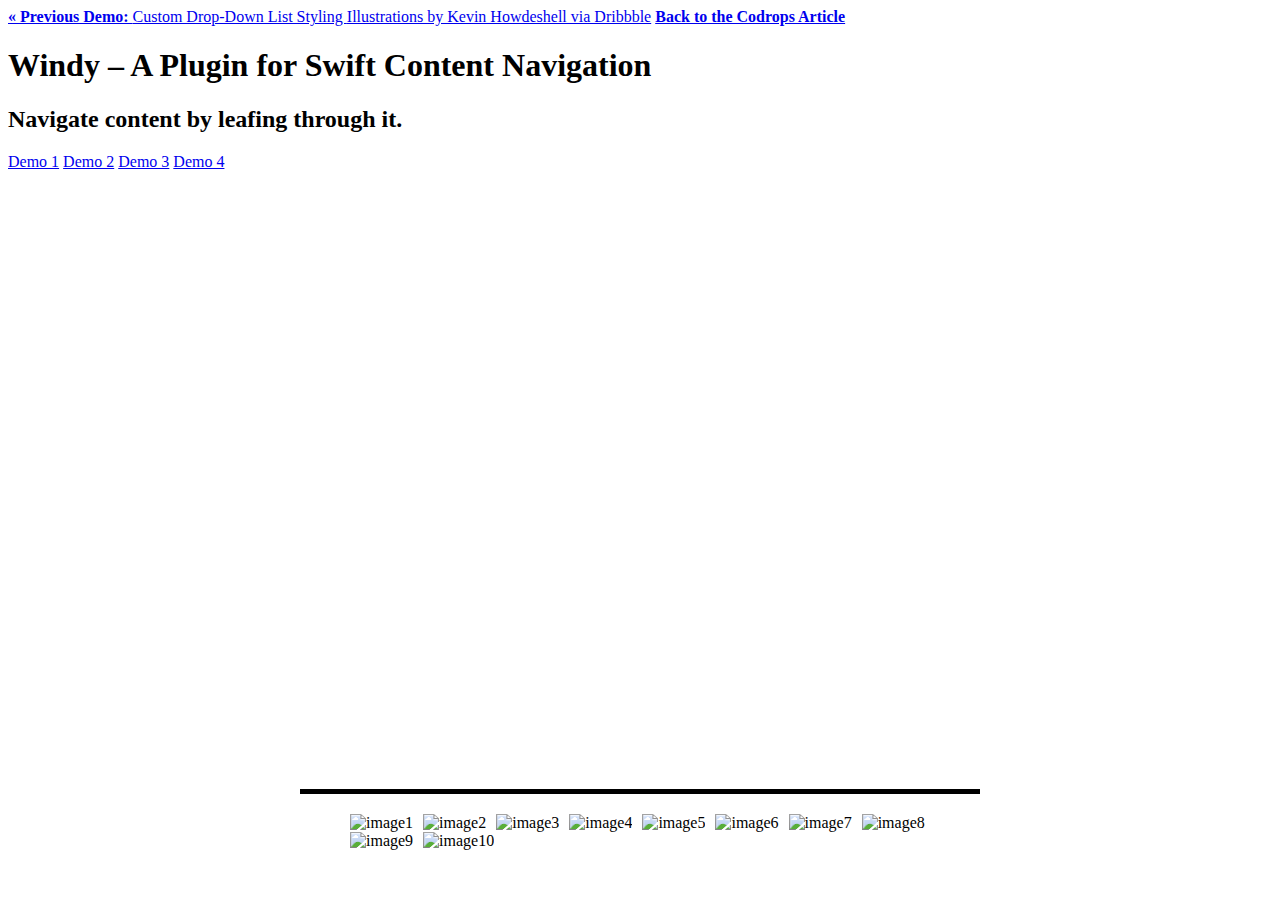
==== index4.html @ 5310b226 "Merge f47f24a47515821455af49d3f17f4fd4871a4375 into 47a13bc6ec999dfa432de6639e4efef55a8c2e6f" ====
<!DOCTYPE html>
<html lang="en">
    <head>
        <meta charset="UTF-8" />
        <meta http-equiv="X-UA-Compatible" content="IE=edge,chrome=1"> 
        <title></title>
        <meta name="viewport" content="width=device-width, initial-scale=1.0"> 
        <meta name="description" content="" />
        <meta name="keywords" content="" />
        <meta name="author" content="Codrops" />
        <link rel="shortcut icon" href="../favicon.ico"> 
        <link href='http://fonts.googleapis.com/css?family=Open+Sans+Condensed:700,300' rel='stylesheet' type='text/css' />
        <link rel="stylesheet" type="text/css" href="css/windy.css" />
        <link rel="stylesheet" type="text/css" href="css/demo.css" />
        <link rel="stylesheet" type="text/css" href="css/style4.css" />
        <script type="text/javascript" src="js/modernizr.custom.79639.js"></script>
        <noscript><link rel="stylesheet" type="text/css" href="css/noJS.css" /></noscript>
    </head>
    <body>
        
        <div class="container">
        
            <!-- Codrops top bar -->
            <div class="codrops-top">
                <a href="http://tympanus.net/Tutorials/CustomDropDownListStyling/">
                    <strong>&laquo; Previous Demo: </strong>Custom Drop-Down List Styling
                </a>
                <span class="right">
                    <a href="http://dribbble.com/kevinhowdeshell">Illustrations by Kevin Howdeshell via Dribbble</a>
                    <a href="http://tympanus.net/codrops/?p=11220">
                        <strong>Back to the Codrops Article</strong>
                    </a>
                </span>
            </div><!--/ Codrops top bar -->
            
            <header class="codrops-header">
            
                <h1><strong>Windy</strong> &ndash; A Plugin for Swift Content Navigation</h1>
                <h2>Navigate content by leafing through it.</h2>
                
                <nav class="codrops-demos">
                    <a href="index.html">Demo 1</a>
                    <a href="index2.html">Demo 2</a>
                    <a href="index3.html">Demo 3</a>
                    <a class="current-demo" href="index4.html">Demo 4</a>
                </nav>
                
            </header>
            
            <div class="one bio">
                <ul id="wi-el" class="wi-container">
                    <li class="active">
                        <img src="images/demo2/1.jpg" alt="image1" class="next_image"/>
                        <div class="bio_text">
                            <p>Lorem Ipsum is simply dummy text of the printing and typesetting industry. Lorem Ipsum has been the industry's standard dummy text ever since the 1500s, when an unknown printer took a galley of type and scrambled it to make a type specimen book. It has survived not only five centuries, but also the leap into electronic typesetting, remaining essentially unchanged. It was popularised in the 1960s with the release of Letraset sheets containing Lorem Ipsum passages, and more recently with desktop publishing software like Aldus PageMaker including versions of Lorem Ipsum.</p>
                        </div>
                    </li>
                    <li>
                        <img src="images/demo2/2.jpg" alt="image2" class="next_image"/>
                        <div class="bio_text">
                            <p>Lorem Ipsum is simply dummy text of the printing and typesetting industry. Lorem Ipsum has been the industry's standard dummy text ever since the 1500s, when an unknown printer took a galley of type and scrambled it to make a type specimen book. It has survived not only five centuries, but also the leap into electronic typesetting, remaining essentially unchanged. It was popularised in the 1960s with the release of Letraset sheets containing Lorem Ipsum passages, and more recently with desktop publishing software like Aldus PageMaker including versions of Lorem Ipsum.</p>
                        </div>
                    </li>
                    <li>
                        <img src="images/demo2/3.jpg" alt="image3" class="next_image"/>
                        <div class="bio_text">
                            <p>Lorem Ipsum is simply dummy text of the printing and typesetting industry. Lorem Ipsum has been the industry's standard dummy text ever since the 1500s, when an unknown printer took a galley of type and scrambled it to make a type specimen book. It has survived not only five centuries, but also the leap into electronic typesetting, remaining essentially unchanged. It was popularised in the 1960s with the release of Letraset sheets containing Lorem Ipsum passages, and more recently with desktop publishing software like Aldus PageMaker including versions of Lorem Ipsum.</p>
                        </div>
                    </li>
                    <li>
                        <img src="images/demo2/4.jpg" alt="image4" class="next_image"/>
                        <div class="bio_text">
                            <p>Lorem Ipsum is simply dummy text of the printing and typesetting industry. Lorem Ipsum has been the industry's standard dummy text ever since the 1500s, when an unknown printer took a galley of type and scrambled it to make a type specimen book. It has survived not only five centuries, but also the leap into electronic typesetting, remaining essentially unchanged. It was popularised in the 1960s with the release of Letraset sheets containing Lorem Ipsum passages, and more recently with desktop publishing software like Aldus PageMaker including versions of Lorem Ipsum.</p>
                        </div>
                    </li>
                    <li>
                        <img src="images/demo2/5.jpg" alt="image5" class="next_image"/>
                        <div class="bio_text">
                            <p>Lorem Ipsum is simply dummy text of the printing and typesetting industry. Lorem Ipsum has been the industry's standard dummy text ever since the 1500s, when an unknown printer took a galley of type and scrambled it to make a type specimen book. It has survived not only five centuries, but also the leap into electronic typesetting, remaining essentially unchanged. It was popularised in the 1960s with the release of Letraset sheets containing Lorem Ipsum passages, and more recently with desktop publishing software like Aldus PageMaker including versions of Lorem Ipsum.</p>
                        </div>
                    </li>
                    <li>
                        <img src="images/demo2/6.jpg" alt="image6" class="next_image"/>
                        <div class="bio_text">
                            <p>Lorem Ipsum is simply dummy text of the printing and typesetting industry. Lorem Ipsum has been the industry's standard dummy text ever since the 1500s, when an unknown printer took a galley of type and scrambled it to make a type specimen book. It has survived not only five centuries, but also the leap into electronic typesetting, remaining essentially unchanged. It was popularised in the 1960s with the release of Letraset sheets containing Lorem Ipsum passages, and more recently with desktop publishing software like Aldus PageMaker including versions of Lorem Ipsum.</p>
                        </div>
                    </li>
                    <li>
                        <img src="images/demo2/7.jpg" alt="image7" class="next_image"/>
                        <div class="bio_text">
                            <p>Lorem Ipsum is simply dummy text of the printing and typesetting industry. Lorem Ipsum has been the industry's standard dummy text ever since the 1500s, when an unknown printer took a galley of type and scrambled it to make a type specimen book. It has survived not only five centuries, but also the leap into electronic typesetting, remaining essentially unchanged. It was popularised in the 1960s with the release of Letraset sheets containing Lorem Ipsum passages, and more recently with desktop publishing software like Aldus PageMaker including versions of Lorem Ipsum.</p>
                        </div>
                    </li>
                    <li>
                        <img src="images/demo2/8.jpg" alt="image8" class="next_image"/>
                        <div class="bio_text">
                            <p>Lorem Ipsum is simply dummy text of the printing and typesetting industry. Lorem Ipsum has been the industry's standard dummy text ever since the 1500s, when an unknown printer took a galley of type and scrambled it to make a type specimen book. It has survived not only five centuries, but also the leap into electronic typesetting, remaining essentially unchanged. It was popularised in the 1960s with the release of Letraset sheets containing Lorem Ipsum passages, and more recently with desktop publishing software like Aldus PageMaker including versions of Lorem Ipsum.</p>
                        </div>
                    </li>
                    <li>
                        <img src="images/demo2/9.jpg" alt="image9" class="next_image"/>
                        <div class="bio_text">
                            <p>Lorem Ipsum is simply dummy text of the printing and typesetting industry. Lorem Ipsum has been the industry's standard dummy text ever since the 1500s, when an unknown printer took a galley of type and scrambled it to make a type specimen book. It has survived not only five centuries, but also the leap into electronic typesetting, remaining essentially unchanged. It was popularised in the 1960s with the release of Letraset sheets containing Lorem Ipsum passages, and more recently with desktop publishing software like Aldus PageMaker including versions of Lorem Ipsum.</p>
                        </div>
                    </li>
                    <li>
                        <img src="images/demo2/10.JPG" alt="image10" class="next_image"/>
                        <div class="bio_text">
                            <p>Lorem Ipsum is simply dummy text of the printing and typesetting industry. Lorem Ipsum has been the industry's standard dummy text ever since the 1500s, when an unknown printer took a galley of type and scrambled it to make a type specimen book. It has survived not only five centuries, but also the leap into electronic typesetting, remaining essentially unchanged. It was popularised in the 1960s with the release of Letraset sheets containing Lorem Ipsum passages, and more recently with desktop publishing software like Aldus PageMaker including versions of Lorem Ipsum.</p>
                        </div>
                    </li>
                </ul>
                <ul class="bio_thumbnails">
                    <li>
                        <img src="images/demo2/1.jpg" alt="image1"/>
                    </li>
                    <li>
                        <img src="images/demo2/2.jpg" alt="image2"/>
                    </li>
                    <li>
                        <img src="images/demo2/3.jpg" alt="image3"/>
                    </li>
                    <li>
                        <img src="images/demo2/4.jpg" alt="image4"/>
                    </li>
                    <li>
                        <img src="images/demo2/5.jpg" alt="image5"/>
                    </li>
                    <li>
                        <img src="images/demo2/6.jpg" alt="image6"/>
                    </li>
                    <li>
                        <img src="images/demo2/7.jpg" alt="image7"/>
                    </li>
                    <li>
                        <img src="images/demo2/8.jpg" alt="image8"/>
                    </li>
                    <li>
                        <img src="images/demo2/9.jpg" alt="image9"/>
                    </li>
                    <li>
                        <img src="images/demo2/10.JPG" alt="image10"/>
                    </li>
                </ul>
            </div>
        </div>
        <script type="text/javascript" src="http://ajax.googleapis.com/ajax/libs/jquery/1.8.2/jquery.min.js"></script>
        <script type="text/javascript" src="js/jquery-ui-1.8.23.custom.min.js"></script>
        <script type="text/javascript" src="js/jquery.windy.js"></script>
        <script type="text/javascript"> 
                $(function() {
                    var $el = $('#wi-el'),
                        windy = $el.windy( {
                            // rotation and translation boundaries for the items transitions
                            boundaries : {
                                rotateX : { min : 40 , max : 90 },
                                rotateY : { min : -15 , max : 45 },
                                rotateZ : { min : -10 , max : 10 },
                                translateX : { min : -400 , max : 400 },
                                translateY : { min : -400 , max : 400 },
                                translateZ : { min : 350 , max : 550 }
                            }
                        } ),
                        allownavnext = false,
                        allownavprev = false;

                    $( '.next_image' ).on( 'mousedown', function( event ) {

                        allownavnext = true;
                        navnext();
                    
                    } ).on( 'mouseup mouseleave', function( event ) {

                        allownavnext = false;
                    
                    } );

                    $("ul.bio_thumbnails li").click(function() {
                        $("ul#wi-el li").removeClass('active');
                        var clicked_thumb = $("ul.bio_thumbnails li").index(this);
                        windy.navigate( clicked_thumb );
                    });

                    function navnext() {
                        if( allownavnext ) {
                            windy.next();
                            setTimeout( function() {    
                                navnext();
                            }, 150 );
                        }
                    }
                });
        </script>
    </body>
</html>
---- css/style4.css ----
ul#wi-el {
    width: 640px;
    margin:0 auto;
    position: relative;
    height: 618px;
    margin-bottom: 20px;
    border-bottom: 5px solid #000;
}
ul#wi-el li {
    position: absolute;
    top: 0px;
    display: none;
    background-color: #fff;
}
ul#wi-el img {
    float: left;
    margin-right: 20px;
    margin-bottom: 10px;
}
ul#wi-el p {
    float: left;
    width: 230px;
}
ul#wi-el .bio_text {
    width: 280px;
    height: 500px;
    float: right;
}
ul#wi-el .bio_text p {
    float: left;
    width: 48%;
    margin-right: 5px;
}
ul.wi-container li.wi-move {
    pointer-events: none;
    -webkit-transition: -webkit-transform 600ms ease, opacity 600ms ease, left 600ms ease, top 600ms ease;
    -moz-transition: -moz-transform 600ms ease, opacity 600ms ease, left 600ms ease, top 600ms ease;
    -o-transition: -o-transform 600ms ease, opacity 600ms ease, left 600ms ease, top 600ms ease;
    -ms-transition: -ms-transform 600ms ease, opacity 600ms ease, left 600ms ease, top 600ms ease;
    transition: transform 600ms ease, opacity 600ms ease, left 600ms ease, top 600ms ease;
}
ul.bio_thumbnails {
    width: 620px;
    margin:0 auto;
}
ul.bio_thumbnails li {
    list-style: none;
    float: left;
    margin-right: 10px;
}
ul.bio_thumbnails img {
    width: 100px;
    height: 100px;
}
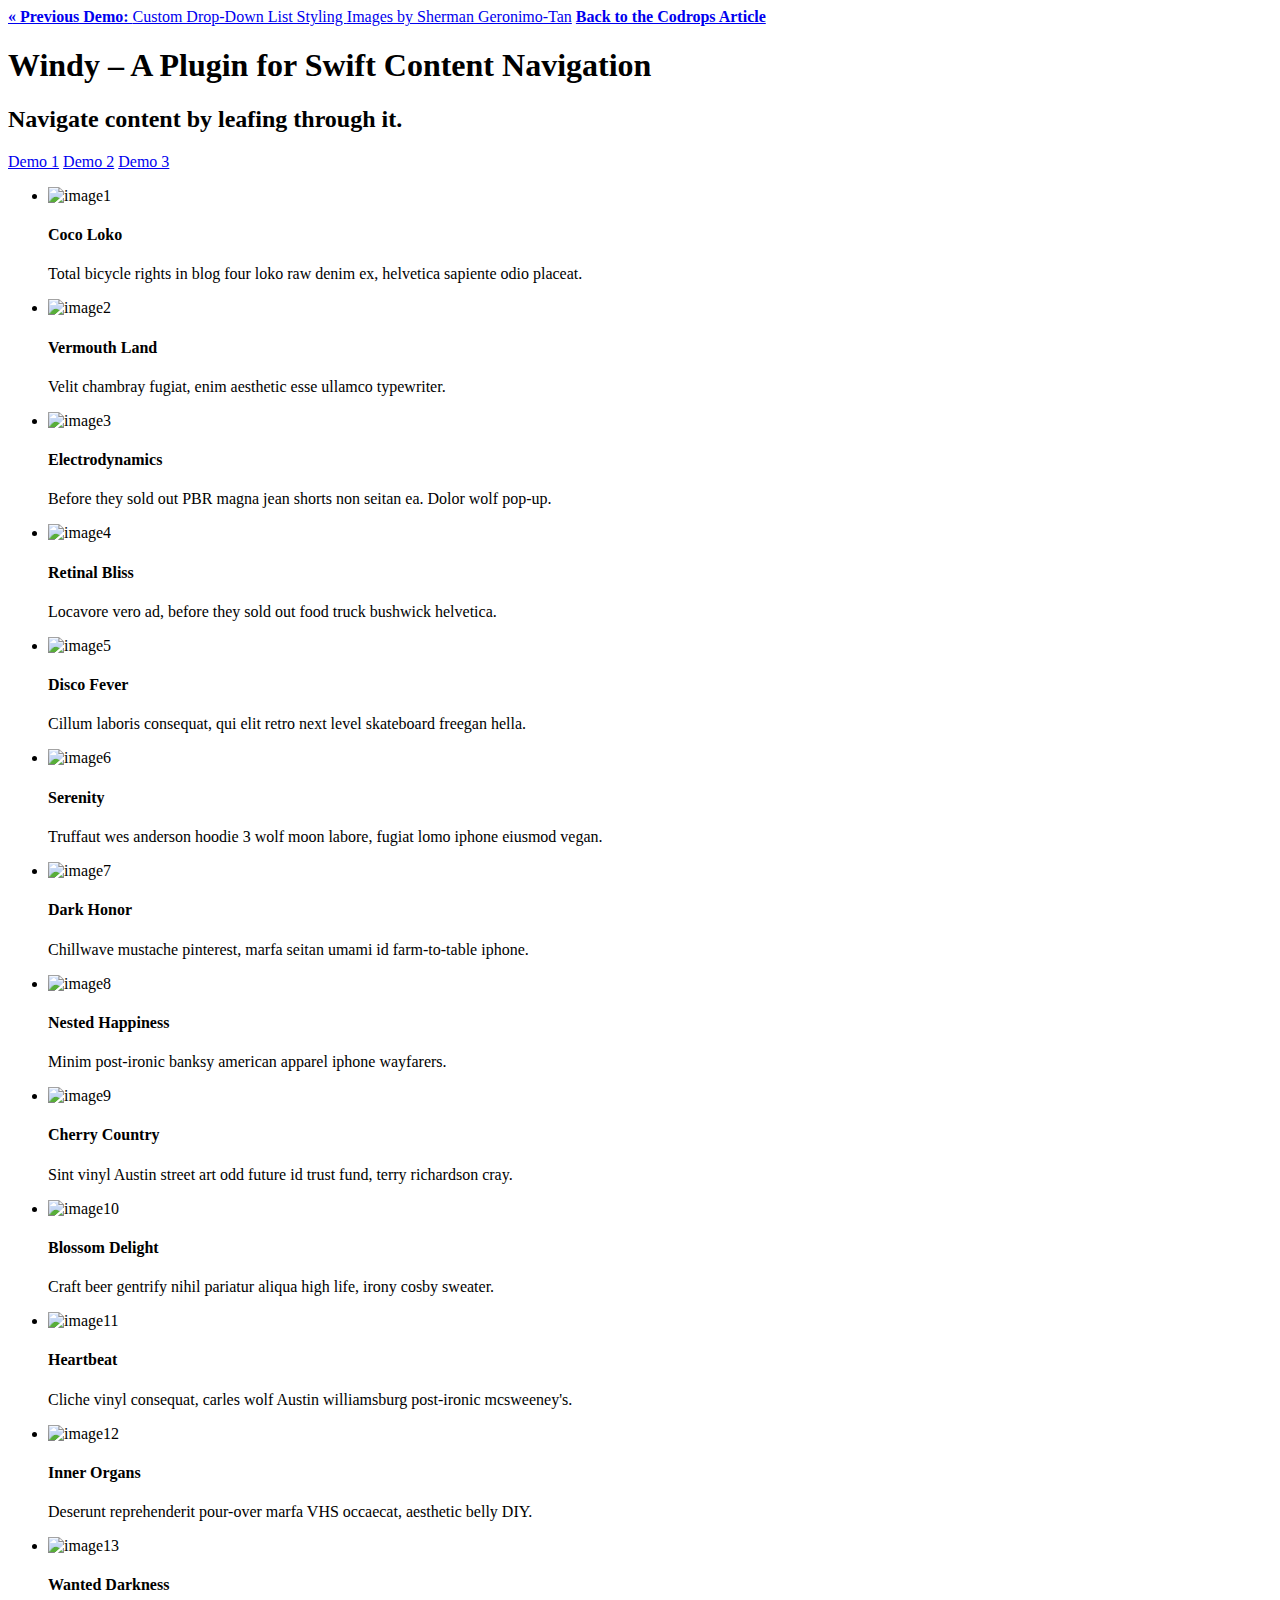
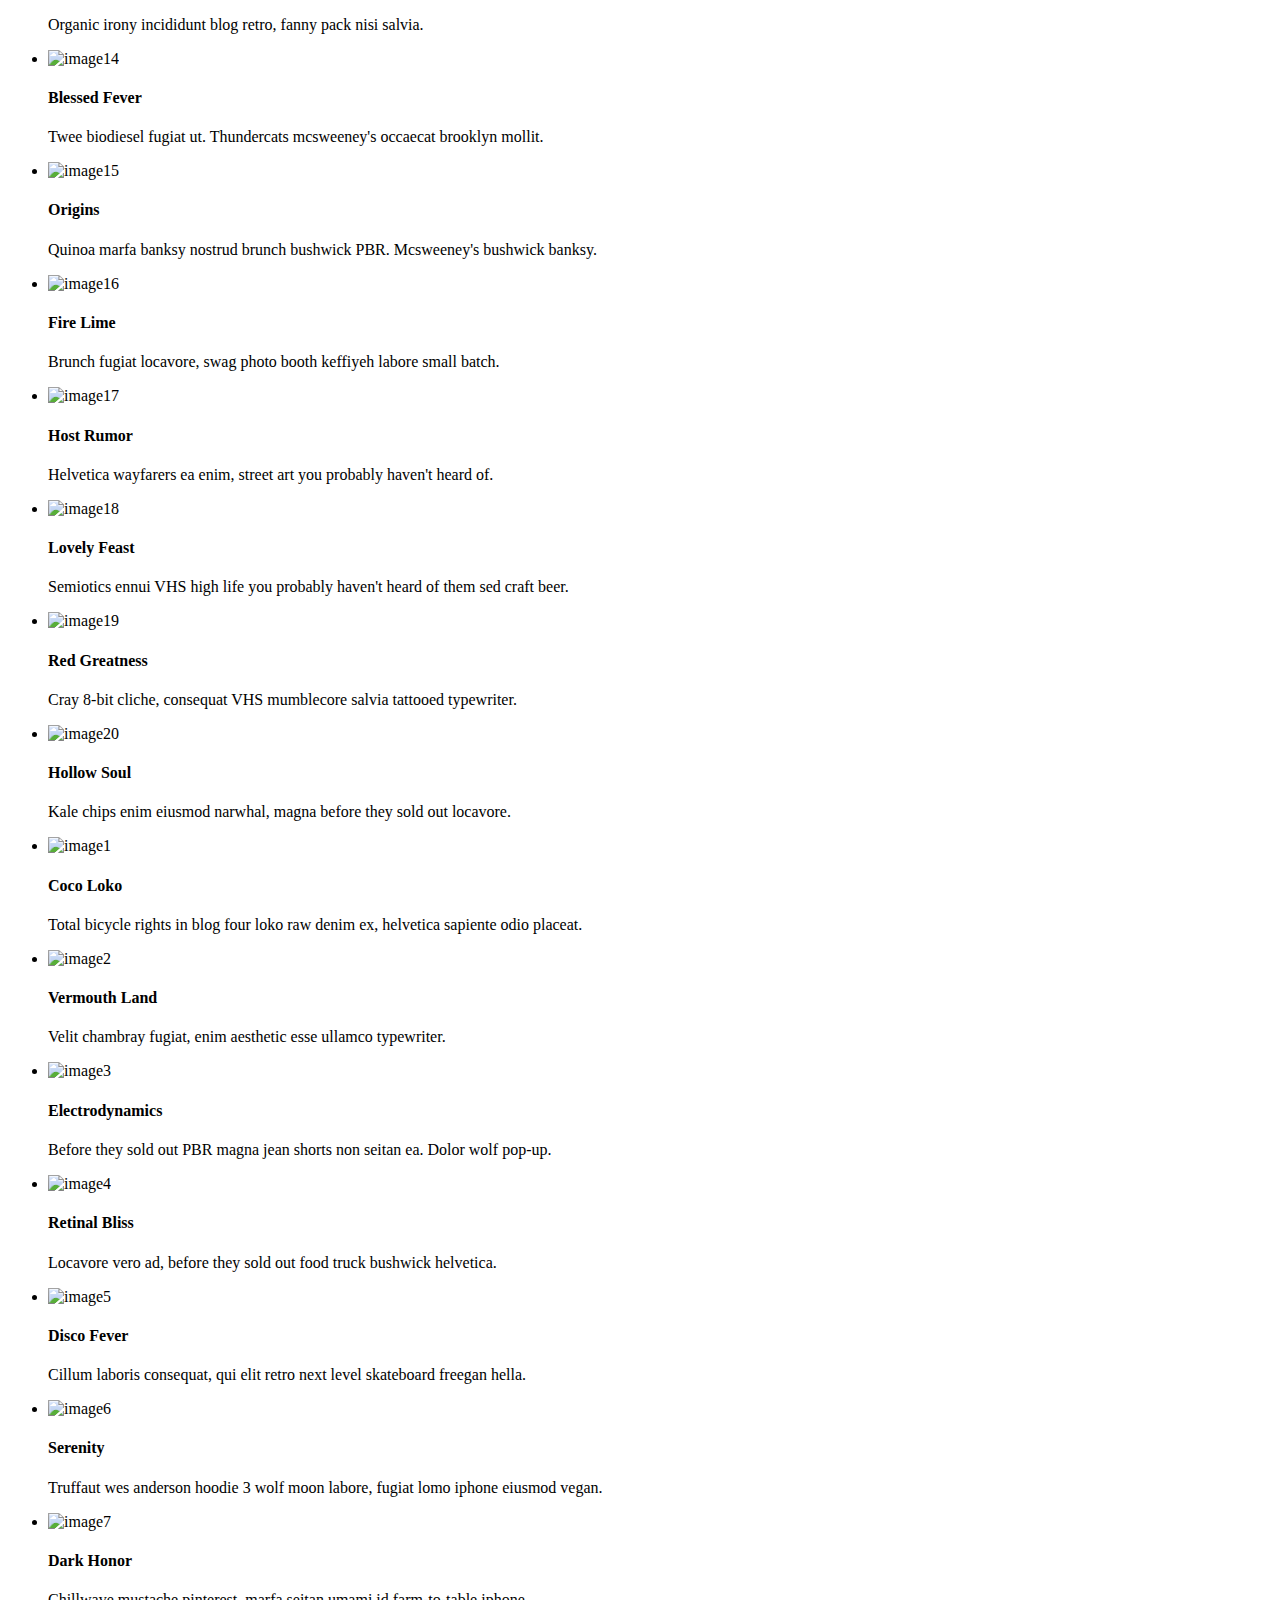
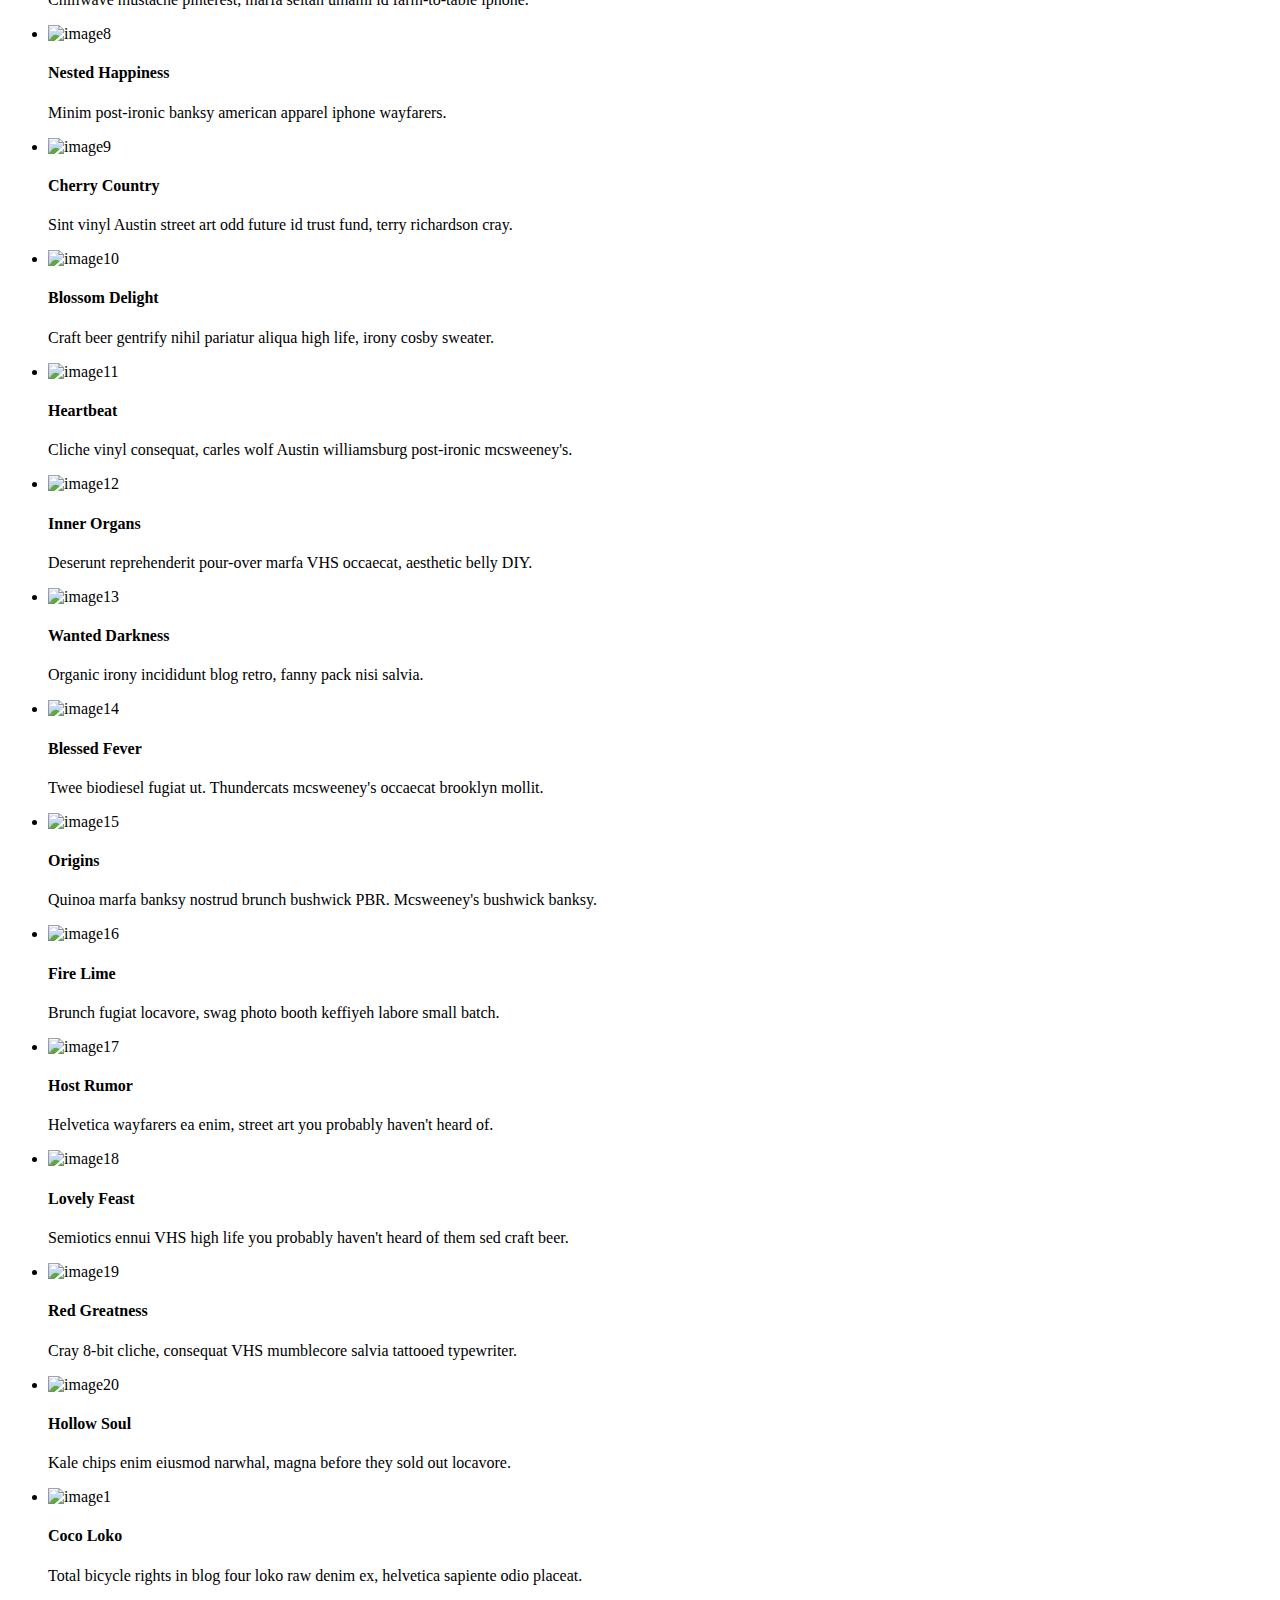
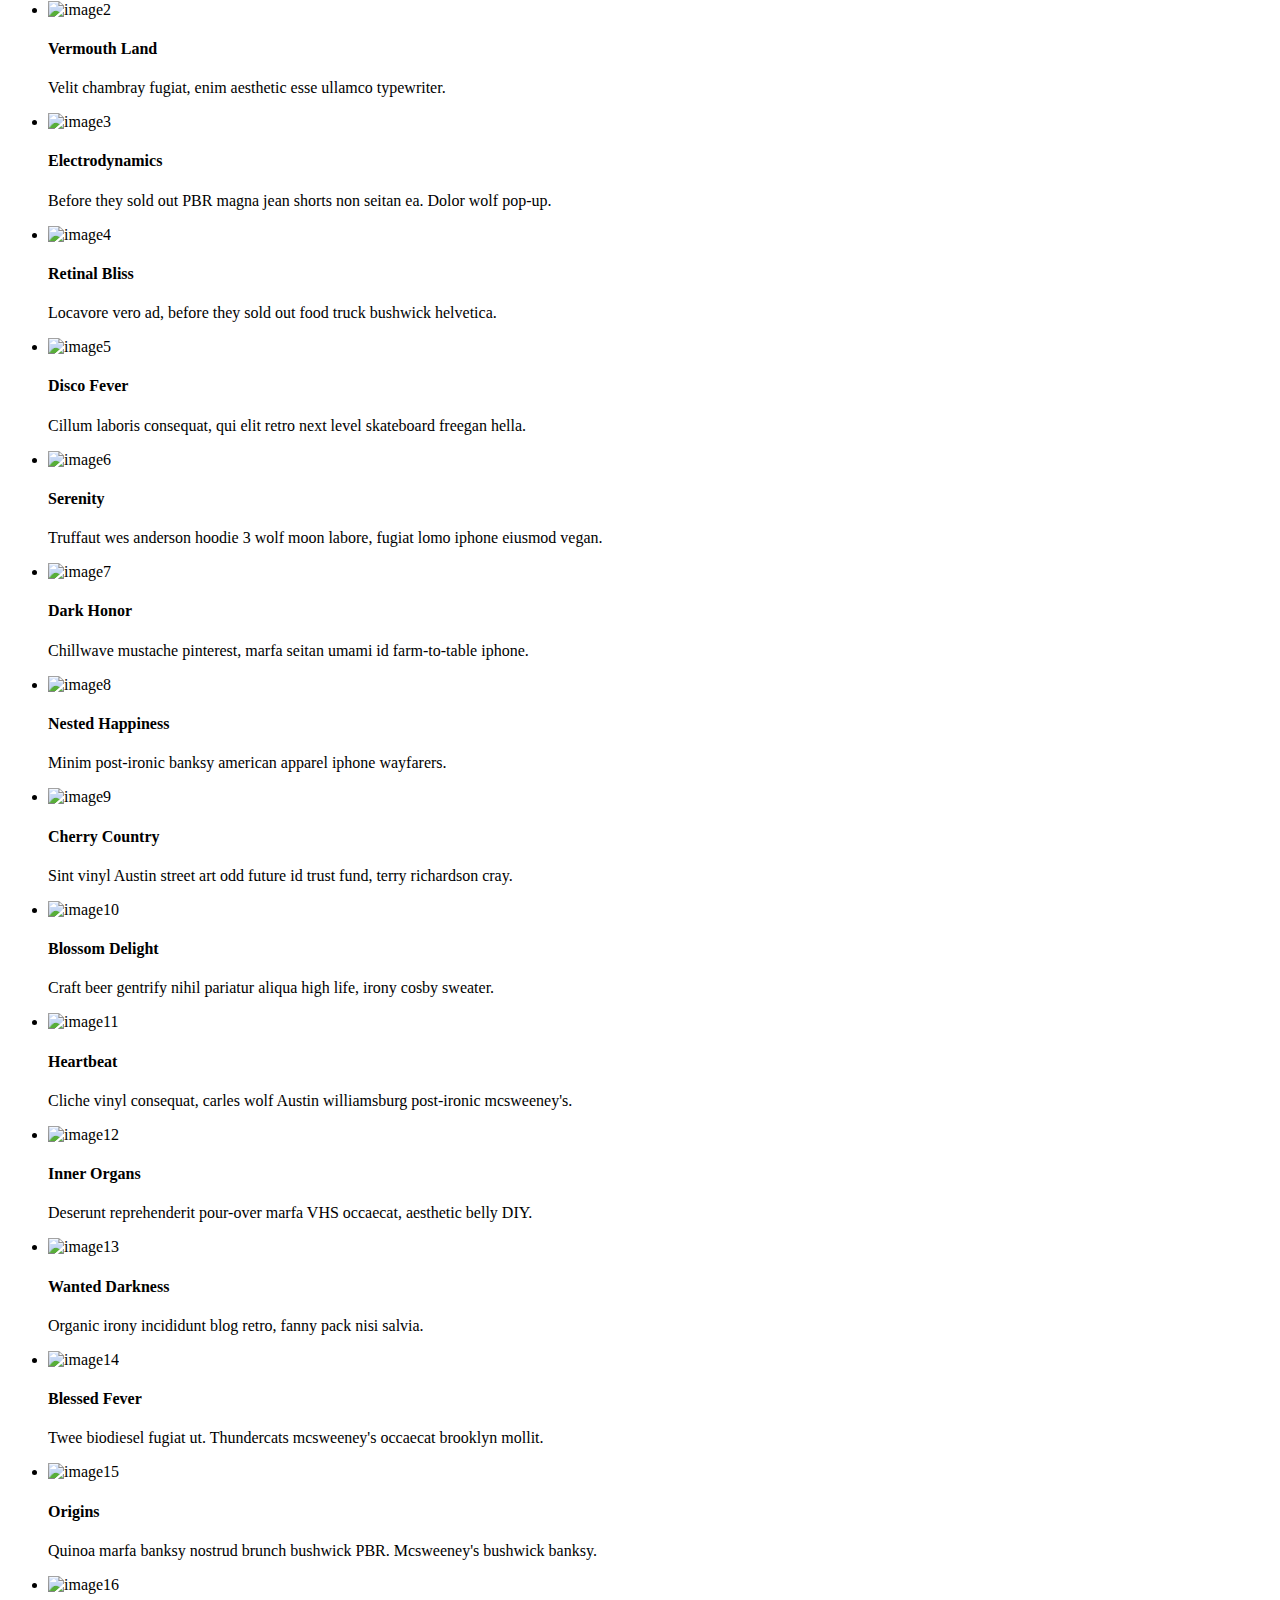
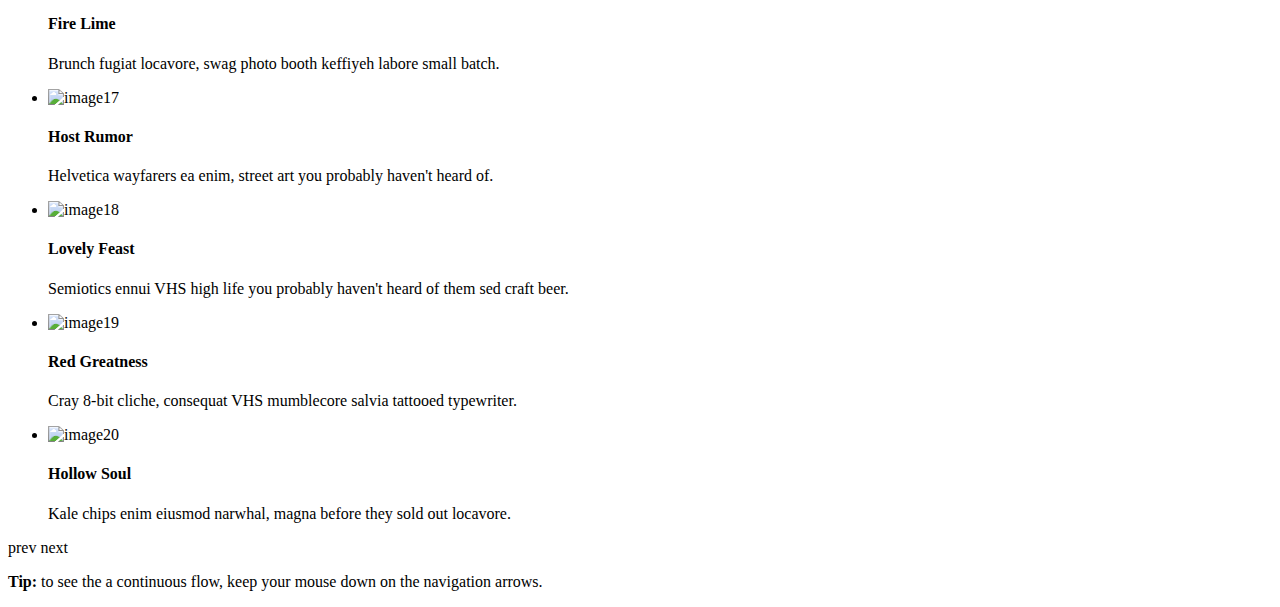
==== commit a55fbb57: "Infinite loop sliding" ====
--- a/index4.html
+++ b/index4.html
@@ -1,195 +1,187 @@
 <!DOCTYPE html>
 <html lang="en">
     <head>
-        <meta charset="UTF-8" />
-        <meta http-equiv="X-UA-Compatible" content="IE=edge,chrome=1"> 
+		<meta charset="UTF-8" />
+        <meta http-equiv="X-UA-Compatible" content="IE=edge,chrome=1">
         <title></title>
-        <meta name="viewport" content="width=device-width, initial-scale=1.0"> 
+        <meta name="viewport" content="width=device-width, initial-scale=1.0">
         <meta name="description" content="" />
         <meta name="keywords" content="" />
         <meta name="author" content="Codrops" />
-        <link rel="shortcut icon" href="../favicon.ico"> 
+        <link rel="shortcut icon" href="../favicon.ico">
         <link href='http://fonts.googleapis.com/css?family=Open+Sans+Condensed:700,300' rel='stylesheet' type='text/css' />
-        <link rel="stylesheet" type="text/css" href="css/windy.css" />
-        <link rel="stylesheet" type="text/css" href="css/demo.css" />
-        <link rel="stylesheet" type="text/css" href="css/style4.css" />
-        <script type="text/javascript" src="js/modernizr.custom.79639.js"></script>
-        <noscript><link rel="stylesheet" type="text/css" href="css/noJS.css" /></noscript>
+		<link rel="stylesheet" type="text/css" href="css/windy.css" />
+		<link rel="stylesheet" type="text/css" href="css/demo.css" />
+		<link rel="stylesheet" type="text/css" href="css/style1.css" />
+		<script type="text/javascript" src="js/modernizr.custom.79639.js"></script>
+		<noscript><link rel="stylesheet" type="text/css" href="css/noJS.css" /></noscript>
     </head>
     <body>
-        
+    	
         <div class="container">
-        
-            <!-- Codrops top bar -->
+		
+			<!-- Codrops top bar -->
             <div class="codrops-top">
                 <a href="http://tympanus.net/Tutorials/CustomDropDownListStyling/">
                     <strong>&laquo; Previous Demo: </strong>Custom Drop-Down List Styling
                 </a>
                 <span class="right">
-                    <a href="http://dribbble.com/kevinhowdeshell">Illustrations by Kevin Howdeshell via Dribbble</a>
+					<a href="http://www.flickr.com/people/smanography/">Images by Sherman Geronimo-Tan</a>
                     <a href="http://tympanus.net/codrops/?p=11220">
                         <strong>Back to the Codrops Article</strong>
                     </a>
                 </span>
             </div><!--/ Codrops top bar -->
-            
-            <header class="codrops-header">
-            
-                <h1><strong>Windy</strong> &ndash; A Plugin for Swift Content Navigation</h1>
-                <h2>Navigate content by leafing through it.</h2>
-                
-                <nav class="codrops-demos">
-                    <a href="index.html">Demo 1</a>
-                    <a href="index2.html">Demo 2</a>
-                    <a href="index3.html">Demo 3</a>
-                    <a class="current-demo" href="index4.html">Demo 4</a>
-                </nav>
-                
-            </header>
-            
-            <div class="one bio">
-                <ul id="wi-el" class="wi-container">
-                    <li class="active">
-                        <img src="images/demo2/1.jpg" alt="image1" class="next_image"/>
-                        <div class="bio_text">
-                            <p>Lorem Ipsum is simply dummy text of the printing and typesetting industry. Lorem Ipsum has been the industry's standard dummy text ever since the 1500s, when an unknown printer took a galley of type and scrambled it to make a type specimen book. It has survived not only five centuries, but also the leap into electronic typesetting, remaining essentially unchanged. It was popularised in the 1960s with the release of Letraset sheets containing Lorem Ipsum passages, and more recently with desktop publishing software like Aldus PageMaker including versions of Lorem Ipsum.</p>
-                        </div>
-                    </li>
-                    <li>
-                        <img src="images/demo2/2.jpg" alt="image2" class="next_image"/>
-                        <div class="bio_text">
-                            <p>Lorem Ipsum is simply dummy text of the printing and typesetting industry. Lorem Ipsum has been the industry's standard dummy text ever since the 1500s, when an unknown printer took a galley of type and scrambled it to make a type specimen book. It has survived not only five centuries, but also the leap into electronic typesetting, remaining essentially unchanged. It was popularised in the 1960s with the release of Letraset sheets containing Lorem Ipsum passages, and more recently with desktop publishing software like Aldus PageMaker including versions of Lorem Ipsum.</p>
-                        </div>
-                    </li>
-                    <li>
-                        <img src="images/demo2/3.jpg" alt="image3" class="next_image"/>
-                        <div class="bio_text">
-                            <p>Lorem Ipsum is simply dummy text of the printing and typesetting industry. Lorem Ipsum has been the industry's standard dummy text ever since the 1500s, when an unknown printer took a galley of type and scrambled it to make a type specimen book. It has survived not only five centuries, but also the leap into electronic typesetting, remaining essentially unchanged. It was popularised in the 1960s with the release of Letraset sheets containing Lorem Ipsum passages, and more recently with desktop publishing software like Aldus PageMaker including versions of Lorem Ipsum.</p>
-                        </div>
-                    </li>
-                    <li>
-                        <img src="images/demo2/4.jpg" alt="image4" class="next_image"/>
-                        <div class="bio_text">
-                            <p>Lorem Ipsum is simply dummy text of the printing and typesetting industry. Lorem Ipsum has been the industry's standard dummy text ever since the 1500s, when an unknown printer took a galley of type and scrambled it to make a type specimen book. It has survived not only five centuries, but also the leap into electronic typesetting, remaining essentially unchanged. It was popularised in the 1960s with the release of Letraset sheets containing Lorem Ipsum passages, and more recently with desktop publishing software like Aldus PageMaker including versions of Lorem Ipsum.</p>
-                        </div>
-                    </li>
-                    <li>
-                        <img src="images/demo2/5.jpg" alt="image5" class="next_image"/>
-                        <div class="bio_text">
-                            <p>Lorem Ipsum is simply dummy text of the printing and typesetting industry. Lorem Ipsum has been the industry's standard dummy text ever since the 1500s, when an unknown printer took a galley of type and scrambled it to make a type specimen book. It has survived not only five centuries, but also the leap into electronic typesetting, remaining essentially unchanged. It was popularised in the 1960s with the release of Letraset sheets containing Lorem Ipsum passages, and more recently with desktop publishing software like Aldus PageMaker including versions of Lorem Ipsum.</p>
-                        </div>
-                    </li>
-                    <li>
-                        <img src="images/demo2/6.jpg" alt="image6" class="next_image"/>
-                        <div class="bio_text">
-                            <p>Lorem Ipsum is simply dummy text of the printing and typesetting industry. Lorem Ipsum has been the industry's standard dummy text ever since the 1500s, when an unknown printer took a galley of type and scrambled it to make a type specimen book. It has survived not only five centuries, but also the leap into electronic typesetting, remaining essentially unchanged. It was popularised in the 1960s with the release of Letraset sheets containing Lorem Ipsum passages, and more recently with desktop publishing software like Aldus PageMaker including versions of Lorem Ipsum.</p>
-                        </div>
-                    </li>
-                    <li>
-                        <img src="images/demo2/7.jpg" alt="image7" class="next_image"/>
-                        <div class="bio_text">
-                            <p>Lorem Ipsum is simply dummy text of the printing and typesetting industry. Lorem Ipsum has been the industry's standard dummy text ever since the 1500s, when an unknown printer took a galley of type and scrambled it to make a type specimen book. It has survived not only five centuries, but also the leap into electronic typesetting, remaining essentially unchanged. It was popularised in the 1960s with the release of Letraset sheets containing Lorem Ipsum passages, and more recently with desktop publishing software like Aldus PageMaker including versions of Lorem Ipsum.</p>
-                        </div>
-                    </li>
-                    <li>
-                        <img src="images/demo2/8.jpg" alt="image8" class="next_image"/>
-                        <div class="bio_text">
-                            <p>Lorem Ipsum is simply dummy text of the printing and typesetting industry. Lorem Ipsum has been the industry's standard dummy text ever since the 1500s, when an unknown printer took a galley of type and scrambled it to make a type specimen book. It has survived not only five centuries, but also the leap into electronic typesetting, remaining essentially unchanged. It was popularised in the 1960s with the release of Letraset sheets containing Lorem Ipsum passages, and more recently with desktop publishing software like Aldus PageMaker including versions of Lorem Ipsum.</p>
-                        </div>
-                    </li>
-                    <li>
-                        <img src="images/demo2/9.jpg" alt="image9" class="next_image"/>
-                        <div class="bio_text">
-                            <p>Lorem Ipsum is simply dummy text of the printing and typesetting industry. Lorem Ipsum has been the industry's standard dummy text ever since the 1500s, when an unknown printer took a galley of type and scrambled it to make a type specimen book. It has survived not only five centuries, but also the leap into electronic typesetting, remaining essentially unchanged. It was popularised in the 1960s with the release of Letraset sheets containing Lorem Ipsum passages, and more recently with desktop publishing software like Aldus PageMaker including versions of Lorem Ipsum.</p>
-                        </div>
-                    </li>
-                    <li>
-                        <img src="images/demo2/10.JPG" alt="image10" class="next_image"/>
-                        <div class="bio_text">
-                            <p>Lorem Ipsum is simply dummy text of the printing and typesetting industry. Lorem Ipsum has been the industry's standard dummy text ever since the 1500s, when an unknown printer took a galley of type and scrambled it to make a type specimen book. It has survived not only five centuries, but also the leap into electronic typesetting, remaining essentially unchanged. It was popularised in the 1960s with the release of Letraset sheets containing Lorem Ipsum passages, and more recently with desktop publishing software like Aldus PageMaker including versions of Lorem Ipsum.</p>
-                        </div>
-                    </li>
-                </ul>
-                <ul class="bio_thumbnails">
-                    <li>
-                        <img src="images/demo2/1.jpg" alt="image1"/>
-                    </li>
-                    <li>
-                        <img src="images/demo2/2.jpg" alt="image2"/>
-                    </li>
-                    <li>
-                        <img src="images/demo2/3.jpg" alt="image3"/>
-                    </li>
-                    <li>
-                        <img src="images/demo2/4.jpg" alt="image4"/>
-                    </li>
-                    <li>
-                        <img src="images/demo2/5.jpg" alt="image5"/>
-                    </li>
-                    <li>
-                        <img src="images/demo2/6.jpg" alt="image6"/>
-                    </li>
-                    <li>
-                        <img src="images/demo2/7.jpg" alt="image7"/>
-                    </li>
-                    <li>
-                        <img src="images/demo2/8.jpg" alt="image8"/>
-                    </li>
-                    <li>
-                        <img src="images/demo2/9.jpg" alt="image9"/>
-                    </li>
-                    <li>
-                        <img src="images/demo2/10.JPG" alt="image10"/>
-                    </li>
-                </ul>
-            </div>
+			
+			<header class="codrops-header">
+			
+				<h1><strong>Windy</strong> &ndash; A Plugin for Swift Content Navigation</h1>
+				<h2>Navigate content by leafing through it.</h2>
+				
+				<nav class="codrops-demos">
+					<a class="current-demo" href="index.html">Demo 1</a>
+					<a href="index2.html">Demo 2</a>
+					<a href="index3.html">Demo 3</a>
+				</nav>
+				
+			</header>
+			
+			<section class="main">
+
+				<div class="windy-demo">
+					<ul id="wi-el" class="wi-container">
+						<li><img src="images/demo1/1.jpg" alt="image1"/><h4>Coco Loko</h4><p>Total bicycle rights in blog four loko raw denim ex, helvetica sapiente odio placeat.</p></li>
+						<li><img src="images/demo1/2.jpg" alt="image2"/><h4>Vermouth Land</h4><p>Velit chambray fugiat, enim aesthetic esse ullamco typewriter.</p></li>
+						<li><img src="images/demo1/3.jpg" alt="image3"/><h4>Electrodynamics</h4><p>Before they sold out PBR magna jean shorts non seitan ea. Dolor wolf pop-up.</p></li>
+						<li><img src="images/demo1/4.jpg" alt="image4"/><h4>Retinal Bliss</h4><p>Locavore vero ad, before they sold out food truck bushwick helvetica.</p></li>
+						<li><img src="images/demo1/5.jpg" alt="image5"/><h4>Disco Fever</h4><p>Cillum laboris consequat, qui elit retro next level skateboard freegan hella.</p></li>
+						<li><img src="images/demo1/6.jpg" alt="image6"/><h4>Serenity</h4><p>Truffaut wes anderson hoodie 3 wolf moon labore, fugiat lomo iphone eiusmod vegan.</p></li>
+						<li><img src="images/demo1/7.jpg" alt="image7"/><h4>Dark Honor</h4><p>Chillwave mustache pinterest, marfa seitan umami id farm-to-table iphone.</p></li>
+						<li><img src="images/demo1/8.jpg" alt="image8"/><h4>Nested Happiness</h4><p>Minim post-ironic banksy american apparel iphone wayfarers.</p></li>
+						<li><img src="images/demo1/9.jpg" alt="image9"/><h4>Cherry Country</h4><p>Sint vinyl Austin street art odd future id trust fund, terry richardson cray.</p></li>
+						<li><img src="images/demo1/10.jpg" alt="image10"/><h4>Blossom Delight</h4><p>Craft beer gentrify nihil pariatur aliqua high life, irony cosby sweater.</p></li>
+						<li><img src="images/demo1/11.jpg" alt="image11"/><h4>Heartbeat</h4><p>Cliche vinyl consequat, carles wolf Austin williamsburg post-ironic mcsweeney's.</p></li>
+						<li><img src="images/demo1/12.jpg" alt="image12"/><h4>Inner Organs</h4><p>Deserunt reprehenderit pour-over marfa VHS occaecat, aesthetic belly DIY.</p></li>
+						<li><img src="images/demo1/13.jpg" alt="image13"/><h4>Wanted Darkness</h4><p>Organic irony incididunt blog retro, fanny pack nisi salvia.</p></li>
+						<li><img src="images/demo1/14.jpg" alt="image14"/><h4>Blessed Fever</h4><p>Twee biodiesel fugiat ut. Thundercats mcsweeney's occaecat brooklyn mollit.</p></li>
+						<li><img src="images/demo1/15.jpg" alt="image15"/><h4>Origins</h4><p>Quinoa marfa banksy nostrud brunch bushwick PBR. Mcsweeney's bushwick banksy.</p></li>
+						<li><img src="images/demo1/16.jpg" alt="image16"/><h4>Fire Lime</h4><p>Brunch fugiat locavore, swag photo booth keffiyeh labore small batch.</p></li>
+						<li><img src="images/demo1/17.jpg" alt="image17"/><h4>Host Rumor</h4><p>Helvetica wayfarers ea enim, street art you probably haven't heard of.</p></li>
+						<li><img src="images/demo1/18.jpg" alt="image18"/><h4>Lovely Feast</h4><p>Semiotics ennui VHS high life you probably haven't heard of them sed craft beer.</p></li>
+						<li><img src="images/demo1/19.jpg" alt="image19"/><h4>Red Greatness</h4><p>Cray 8-bit cliche, consequat VHS mumblecore salvia tattooed typewriter.</p></li>
+						<li><img src="images/demo1/20.jpg" alt="image20"/><h4>Hollow Soul</h4><p>Kale chips enim eiusmod narwhal, magna before they sold out locavore.</p></li>
+						<li><img src="images/demo1/1.jpg" alt="image1"/><h4>Coco Loko</h4><p>Total bicycle rights in blog four loko raw denim ex, helvetica sapiente odio placeat.</p></li>
+						<li><img src="images/demo1/2.jpg" alt="image2"/><h4>Vermouth Land</h4><p>Velit chambray fugiat, enim aesthetic esse ullamco typewriter.</p></li>
+						<li><img src="images/demo1/3.jpg" alt="image3"/><h4>Electrodynamics</h4><p>Before they sold out PBR magna jean shorts non seitan ea. Dolor wolf pop-up.</p></li>
+						<li><img src="images/demo1/4.jpg" alt="image4"/><h4>Retinal Bliss</h4><p>Locavore vero ad, before they sold out food truck bushwick helvetica.</p></li>
+						<li><img src="images/demo1/5.jpg" alt="image5"/><h4>Disco Fever</h4><p>Cillum laboris consequat, qui elit retro next level skateboard freegan hella.</p></li>
+						<li><img src="images/demo1/6.jpg" alt="image6"/><h4>Serenity</h4><p>Truffaut wes anderson hoodie 3 wolf moon labore, fugiat lomo iphone eiusmod vegan.</p></li>
+						<li><img src="images/demo1/7.jpg" alt="image7"/><h4>Dark Honor</h4><p>Chillwave mustache pinterest, marfa seitan umami id farm-to-table iphone.</p></li>
+						<li><img src="images/demo1/8.jpg" alt="image8"/><h4>Nested Happiness</h4><p>Minim post-ironic banksy american apparel iphone wayfarers.</p></li>
+						<li><img src="images/demo1/9.jpg" alt="image9"/><h4>Cherry Country</h4><p>Sint vinyl Austin street art odd future id trust fund, terry richardson cray.</p></li>
+						<li><img src="images/demo1/10.jpg" alt="image10"/><h4>Blossom Delight</h4><p>Craft beer gentrify nihil pariatur aliqua high life, irony cosby sweater.</p></li>
+						<li><img src="images/demo1/11.jpg" alt="image11"/><h4>Heartbeat</h4><p>Cliche vinyl consequat, carles wolf Austin williamsburg post-ironic mcsweeney's.</p></li>
+						<li><img src="images/demo1/12.jpg" alt="image12"/><h4>Inner Organs</h4><p>Deserunt reprehenderit pour-over marfa VHS occaecat, aesthetic belly DIY.</p></li>
+						<li><img src="images/demo1/13.jpg" alt="image13"/><h4>Wanted Darkness</h4><p>Organic irony incididunt blog retro, fanny pack nisi salvia.</p></li>
+						<li><img src="images/demo1/14.jpg" alt="image14"/><h4>Blessed Fever</h4><p>Twee biodiesel fugiat ut. Thundercats mcsweeney's occaecat brooklyn mollit.</p></li>
+						<li><img src="images/demo1/15.jpg" alt="image15"/><h4>Origins</h4><p>Quinoa marfa banksy nostrud brunch bushwick PBR. Mcsweeney's bushwick banksy.</p></li>
+						<li><img src="images/demo1/16.jpg" alt="image16"/><h4>Fire Lime</h4><p>Brunch fugiat locavore, swag photo booth keffiyeh labore small batch.</p></li>
+						<li><img src="images/demo1/17.jpg" alt="image17"/><h4>Host Rumor</h4><p>Helvetica wayfarers ea enim, street art you probably haven't heard of.</p></li>
+						<li><img src="images/demo1/18.jpg" alt="image18"/><h4>Lovely Feast</h4><p>Semiotics ennui VHS high life you probably haven't heard of them sed craft beer.</p></li>
+						<li><img src="images/demo1/19.jpg" alt="image19"/><h4>Red Greatness</h4><p>Cray 8-bit cliche, consequat VHS mumblecore salvia tattooed typewriter.</p></li>
+						<li><img src="images/demo1/20.jpg" alt="image20"/><h4>Hollow Soul</h4><p>Kale chips enim eiusmod narwhal, magna before they sold out locavore.</p></li>
+						<li><img src="images/demo1/1.jpg" alt="image1"/><h4>Coco Loko</h4><p>Total bicycle rights in blog four loko raw denim ex, helvetica sapiente odio placeat.</p></li>
+						<li><img src="images/demo1/2.jpg" alt="image2"/><h4>Vermouth Land</h4><p>Velit chambray fugiat, enim aesthetic esse ullamco typewriter.</p></li>
+						<li><img src="images/demo1/3.jpg" alt="image3"/><h4>Electrodynamics</h4><p>Before they sold out PBR magna jean shorts non seitan ea. Dolor wolf pop-up.</p></li>
+						<li><img src="images/demo1/4.jpg" alt="image4"/><h4>Retinal Bliss</h4><p>Locavore vero ad, before they sold out food truck bushwick helvetica.</p></li>
+						<li><img src="images/demo1/5.jpg" alt="image5"/><h4>Disco Fever</h4><p>Cillum laboris consequat, qui elit retro next level skateboard freegan hella.</p></li>
+						<li><img src="images/demo1/6.jpg" alt="image6"/><h4>Serenity</h4><p>Truffaut wes anderson hoodie 3 wolf moon labore, fugiat lomo iphone eiusmod vegan.</p></li>
+						<li><img src="images/demo1/7.jpg" alt="image7"/><h4>Dark Honor</h4><p>Chillwave mustache pinterest, marfa seitan umami id farm-to-table iphone.</p></li>
+						<li><img src="images/demo1/8.jpg" alt="image8"/><h4>Nested Happiness</h4><p>Minim post-ironic banksy american apparel iphone wayfarers.</p></li>
+						<li><img src="images/demo1/9.jpg" alt="image9"/><h4>Cherry Country</h4><p>Sint vinyl Austin street art odd future id trust fund, terry richardson cray.</p></li>
+						<li><img src="images/demo1/10.jpg" alt="image10"/><h4>Blossom Delight</h4><p>Craft beer gentrify nihil pariatur aliqua high life, irony cosby sweater.</p></li>
+						<li><img src="images/demo1/11.jpg" alt="image11"/><h4>Heartbeat</h4><p>Cliche vinyl consequat, carles wolf Austin williamsburg post-ironic mcsweeney's.</p></li>
+						<li><img src="images/demo1/12.jpg" alt="image12"/><h4>Inner Organs</h4><p>Deserunt reprehenderit pour-over marfa VHS occaecat, aesthetic belly DIY.</p></li>
+						<li><img src="images/demo1/13.jpg" alt="image13"/><h4>Wanted Darkness</h4><p>Organic irony incididunt blog retro, fanny pack nisi salvia.</p></li>
+						<li><img src="images/demo1/14.jpg" alt="image14"/><h4>Blessed Fever</h4><p>Twee biodiesel fugiat ut. Thundercats mcsweeney's occaecat brooklyn mollit.</p></li>
+						<li><img src="images/demo1/15.jpg" alt="image15"/><h4>Origins</h4><p>Quinoa marfa banksy nostrud brunch bushwick PBR. Mcsweeney's bushwick banksy.</p></li>
+						<li><img src="images/demo1/16.jpg" alt="image16"/><h4>Fire Lime</h4><p>Brunch fugiat locavore, swag photo booth keffiyeh labore small batch.</p></li>
+						<li><img src="images/demo1/17.jpg" alt="image17"/><h4>Host Rumor</h4><p>Helvetica wayfarers ea enim, street art you probably haven't heard of.</p></li>
+						<li><img src="images/demo1/18.jpg" alt="image18"/><h4>Lovely Feast</h4><p>Semiotics ennui VHS high life you probably haven't heard of them sed craft beer.</p></li>
+						<li><img src="images/demo1/19.jpg" alt="image19"/><h4>Red Greatness</h4><p>Cray 8-bit cliche, consequat VHS mumblecore salvia tattooed typewriter.</p></li>
+						<li><img src="images/demo1/20.jpg" alt="image20"/><h4>Hollow Soul</h4><p>Kale chips enim eiusmod narwhal, magna before they sold out locavore.</p></li>
+					</ul>
+					<nav>
+						<span id="nav-prev">prev</span>
+						<span id="nav-next">next</span>
+					</nav>
+				</div>
+				<p class="info"><strong>Tip:</strong> to see the a continuous flow, keep your mouse down on the navigation arrows.</p>
+			</section>
+			
         </div>
         <script type="text/javascript" src="http://ajax.googleapis.com/ajax/libs/jquery/1.8.2/jquery.min.js"></script>
-        <script type="text/javascript" src="js/jquery-ui-1.8.23.custom.min.js"></script>
         <script type="text/javascript" src="js/jquery.windy.js"></script>
-        <script type="text/javascript"> 
-                $(function() {
-                    var $el = $('#wi-el'),
-                        windy = $el.windy( {
-                            // rotation and translation boundaries for the items transitions
-                            boundaries : {
-                                rotateX : { min : 40 , max : 90 },
-                                rotateY : { min : -15 , max : 45 },
-                                rotateZ : { min : -10 , max : 10 },
-                                translateX : { min : -400 , max : 400 },
-                                translateY : { min : -400 , max : 400 },
-                                translateZ : { min : 350 , max : 550 }
-                            }
-                        } ),
-                        allownavnext = false,
-                        allownavprev = false;
+        <script type="text/javascript">
+			$(function() {
 
-                    $( '.next_image' ).on( 'mousedown', function( event ) {
+				var $el = $( '#wi-el' ),
+					windy = $el.windy({
+						infinite: true
+					}),
+					allownavnext = true,
+					allownavprev = true;
 
-                        allownavnext = true;
-                        navnext();
-                    
-                    } ).on( 'mouseup mouseleave', function( event ) {
+				$( '#nav-prev' ).on( 'mousedown', function( event ) {
 
-                        allownavnext = false;
-                    
-                    } );
+					allownavprev = true;
+					navprev();
+				
+				} ).on( 'mouseup mouseleave', function( event ) {
+					allownavprev = false;
+				} );
 
-                    $("ul.bio_thumbnails li").click(function() {
-                        $("ul#wi-el li").removeClass('active');
-                        var clicked_thumb = $("ul.bio_thumbnails li").index(this);
-                        windy.navigate( clicked_thumb );
-                    });
+				$( '#nav-next' ).on( 'mousedown', function( event ) {
 
-                    function navnext() {
-                        if( allownavnext ) {
-                            windy.next();
-                            setTimeout( function() {    
-                                navnext();
-                            }, 150 );
-                        }
-                    }
-                });
-        </script>
+					allownavnext = true;
+					navnext();
+				
+				} ).on( 'mouseup mouseleave', function( event ) {
+
+					allownavnext = false;
+				
+				} );
+
+				function navnext() {
+					if( allownavnext ) {
+						windy.next();
+						setTimeout( function() {
+							navnext();
+						}, 150 );
+					}
+				}
+				
+				function navprev() {
+					if( allownavprev ) {
+						windy.prev();
+						setTimeout( function() {
+							navprev();
+						}, 150 );
+					}
+				}
+				/* example to add items
+				setTimeout(function(){
+					
+					$el.prepend('<li><img src="images/demo1/3.jpg" alt="image1"/><h4>Coco Loko</h4><p>Total bicycle rights in blog four loko raw denim ex, helvetica sapiente odio placeat.</p></li>');
+
+					// or:
+					// $el.append('<li><img src="images/demo1/3.jpg" alt="image1"/><h4>Coco Loko</h4><p>Total bicycle rights in blog four loko raw denim ex, helvetica sapiente odio placeat.</p></li>');
+					
+					windy.update();
+
+				},2000)
+				*/
+			});
+		</script>
     </body>
-</html>+</html>
